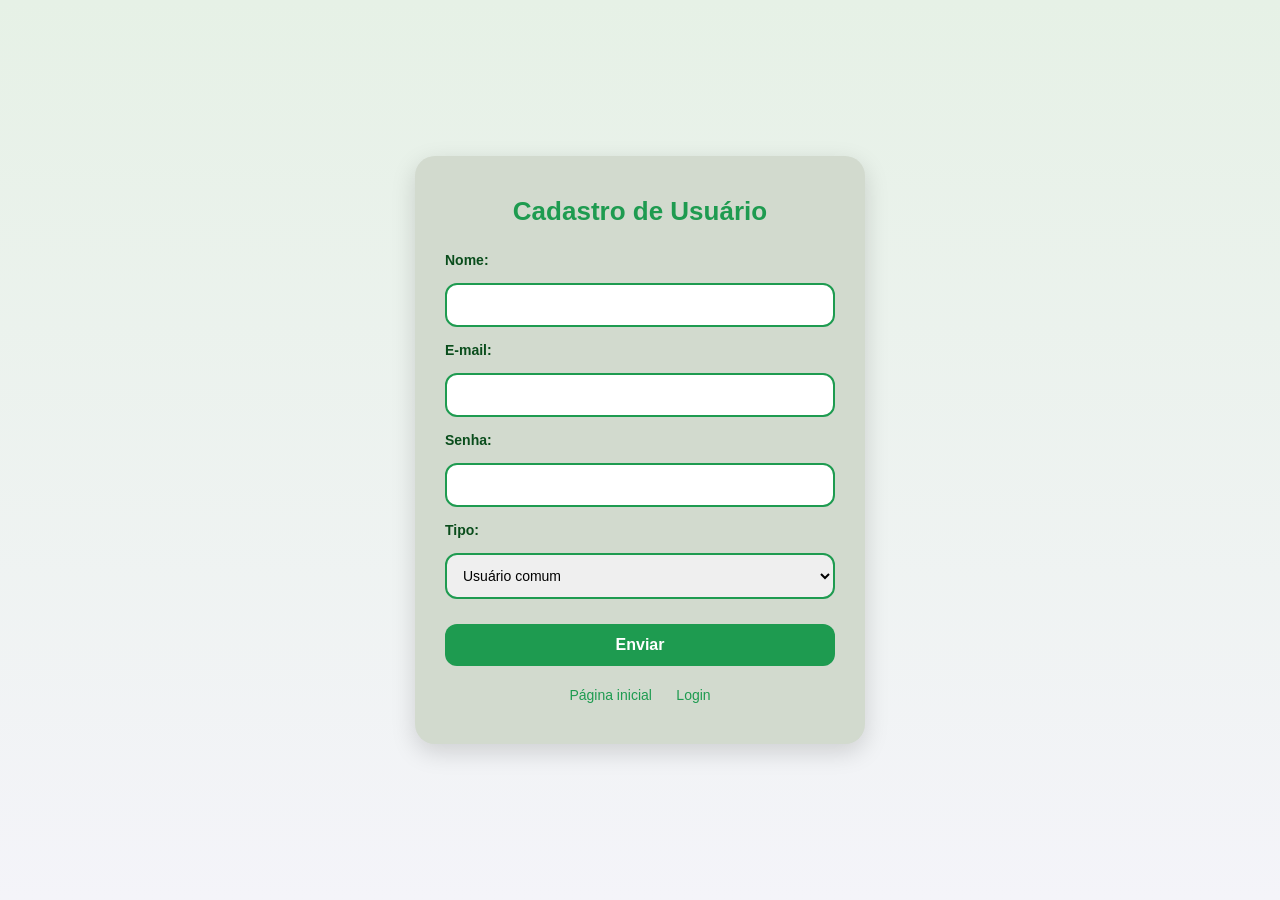
==== Cadastro.html @ 3d0028e6 "redefinir" ====
<!DOCTYPE html>
<html lang="pt-br">
<head>
  <meta charset="UTF-8">
  <title>Adicionar Usuário - Eco Luxo</title>
  <link rel="stylesheet" href="style.css">
  <style>
    * {
      margin: 0;
      padding: 0;
      box-sizing: border-box;
      font-family: 'Segoe UI', sans-serif;
    }

    body {
      background: linear-gradient(to bottom, #e6f1e6, #f4f4f9);
      display: flex;
      flex-direction: column;
      min-height: 100vh;
      align-items: center;
      justify-content: center;
    }

    .container {
      background: #d2dace;
      padding: 40px 30px;
      border-radius: 20px;
      box-shadow: 0 8px 25px rgba(0,0,0,0.15);
      width: 100%;
      max-width: 450px;
      transition: transform 0.3s, box-shadow 0.3s;
    }

    .container:hover {
      transform: translateY(-5px);
      box-shadow: 0 12px 35px rgba(0,0,0,0.2);
    }

    h2 {
      text-align: center;
      margin-bottom: 25px;
      color: #1e9b50;
      font-size: 26px;
    }

    form {
      display: flex;
      flex-direction: column;
      gap: 15px;
    }

    label {
      font-weight: bold;
      font-size: 14px;
      color: #0a4d1c;
    }

    input, select {
      padding: 12px;
      border: 2px solid #1e9b50;
      border-radius: 12px;
      font-size: 14px;
      outline: none;
      transition: border-color 0.3s, box-shadow 0.3s;
    }

    input:focus, select:focus {
      border-color: #0a4d1c;
      box-shadow: 0 0 8px rgba(30,155,80,0.4);
    }

    button {
      padding: 12px;
      background: #1e9b50;
      color: white;
      border: none;
      border-radius: 12px;
      font-size: 16px;
      font-weight: bold;
      cursor: pointer;
      transition: background 0.3s, transform 0.2s, box-shadow 0.3s;
      margin-top: 10px;
    }

    button:hover {
      background: #0a4d1c;
      transform: scale(1.05);
      box-shadow: 0 6px 18px rgba(0,0,0,0.2);
    }

    .links {
      text-align: center;
      margin-top: 20px;
    }

    .links a {
      margin: 0 10px;
      color: #1e9b50;
      text-decoration: none;
      font-size: 14px;
      transition: color 0.3s;
    }

    .links a:hover {
      color: #0a4d1c;
    }

    @media (max-width: 500px) {
      .container {
        padding: 30px 20px;
      }
      h2 {
        font-size: 22px;
      }
      button {
        font-size: 15px;
      }
    }
  </style>
</head>

<body>
  <div class="container">
    <h2>Cadastro de Usuário</h2>
    <form action="uploadUsuarios.php" method="post">
      <label for="nome">Nome:</label>
      <input type="text" id="nome" name="nome" required>

      <label for="email">E-mail:</label>
      <input type="email" id="email" name="email" required>

      <label for="senha">Senha:</label>
      <input type="password" id="senha" name="senha" required>

      <label for="admin">Tipo:</label>
      <select id="admin" name="admin">
        <option value="0">Usuário comum</option>
      </select>

      <button type="submit">Enviar</button>
    </form>

    <div class="links">
      <a href="index.html">Página inicial</a>
      <a href="login.html">Login</a>
    </div>
  </div>
</body>
</html>
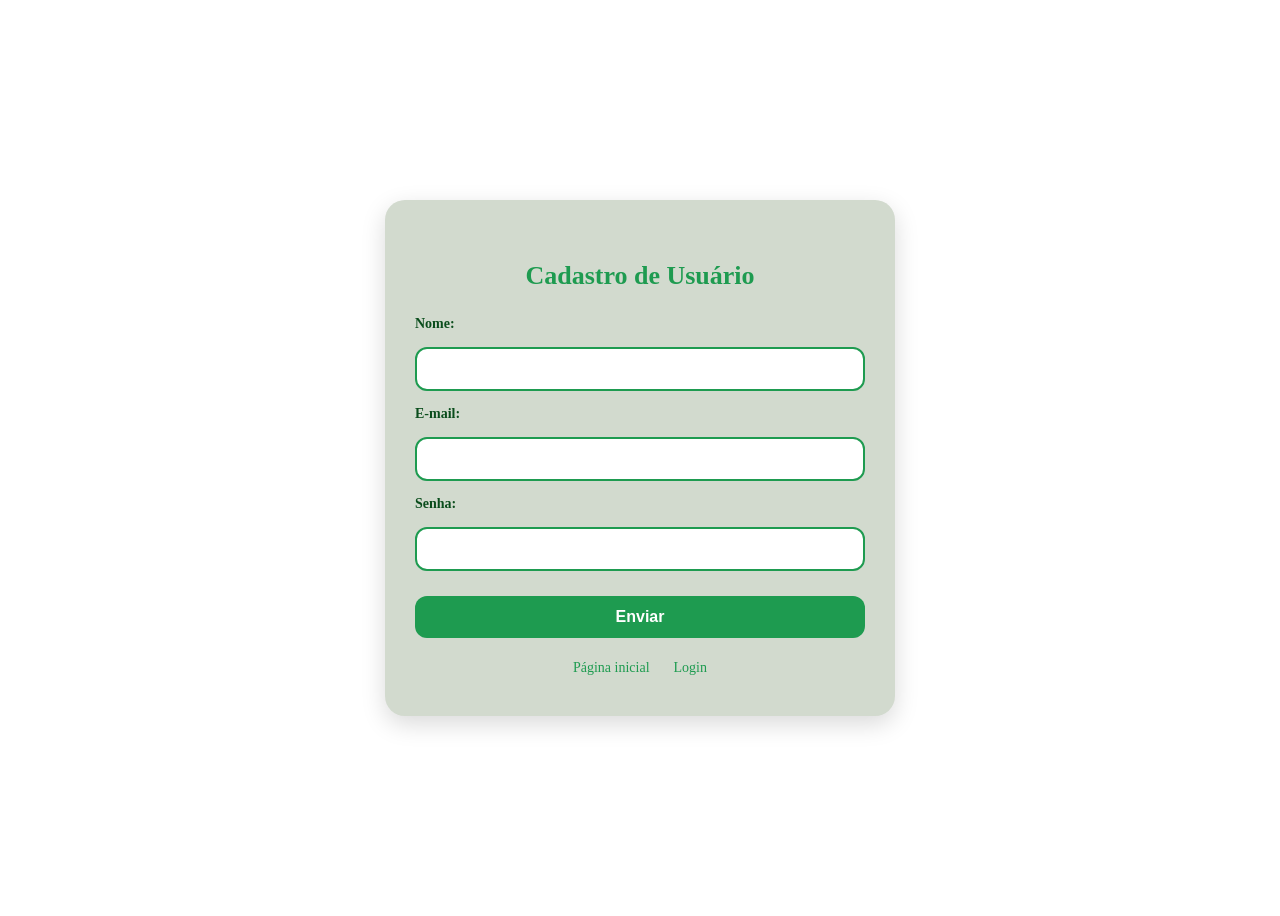
==== commit 06d7b656: "Merge branch 'main' of https://github.com/Giohpx/Ecommerce" ====
--- a/Cadastro.html
+++ b/Cadastro.html
@@ -3,126 +3,16 @@
 <head>
   <meta charset="UTF-8">
   <title>Adicionar Usuário - Eco Luxo</title>
-  <link rel="stylesheet" href="style.css">
-  <style>
-    * {
-      margin: 0;
-      padding: 0;
-      box-sizing: border-box;
-      font-family: 'Segoe UI', sans-serif;
-    }
-
-    body {
-      background: linear-gradient(to bottom, #e6f1e6, #f4f4f9);
-      display: flex;
-      flex-direction: column;
-      min-height: 100vh;
-      align-items: center;
-      justify-content: center;
-    }
-
-    .container {
-      background: #d2dace;
-      padding: 40px 30px;
-      border-radius: 20px;
-      box-shadow: 0 8px 25px rgba(0,0,0,0.15);
-      width: 100%;
-      max-width: 450px;
-      transition: transform 0.3s, box-shadow 0.3s;
-    }
-
-    .container:hover {
-      transform: translateY(-5px);
-      box-shadow: 0 12px 35px rgba(0,0,0,0.2);
-    }
-
-    h2 {
-      text-align: center;
-      margin-bottom: 25px;
-      color: #1e9b50;
-      font-size: 26px;
-    }
-
-    form {
-      display: flex;
-      flex-direction: column;
-      gap: 15px;
-    }
-
-    label {
-      font-weight: bold;
-      font-size: 14px;
-      color: #0a4d1c;
-    }
-
-    input, select {
-      padding: 12px;
-      border: 2px solid #1e9b50;
-      border-radius: 12px;
-      font-size: 14px;
-      outline: none;
-      transition: border-color 0.3s, box-shadow 0.3s;
-    }
-
-    input:focus, select:focus {
-      border-color: #0a4d1c;
-      box-shadow: 0 0 8px rgba(30,155,80,0.4);
-    }
-
-    button {
-      padding: 12px;
-      background: #1e9b50;
-      color: white;
-      border: none;
-      border-radius: 12px;
-      font-size: 16px;
-      font-weight: bold;
-      cursor: pointer;
-      transition: background 0.3s, transform 0.2s, box-shadow 0.3s;
-      margin-top: 10px;
-    }
-
-    button:hover {
-      background: #0a4d1c;
-      transform: scale(1.05);
-      box-shadow: 0 6px 18px rgba(0,0,0,0.2);
-    }
-
-    .links {
-      text-align: center;
-      margin-top: 20px;
-    }
-
-    .links a {
-      margin: 0 10px;
-      color: #1e9b50;
-      text-decoration: none;
-      font-size: 14px;
-      transition: color 0.3s;
-    }
-
-    .links a:hover {
-      color: #0a4d1c;
-    }
-
-    @media (max-width: 500px) {
-      .container {
-        padding: 30px 20px;
-      }
-      h2 {
-        font-size: 22px;
-      }
-      button {
-        font-size: 15px;
-      }
-    }
-  </style>
+  <link rel="stylesheet" href="styleCadastro.css">
+ 
+   
 </head>
 
 <body>
   <div class="container">
     <h2>Cadastro de Usuário</h2>
-    <form action="uploadUsuarios.php" method="post">
+    
+    <form id="CadastroForm">
       <label for="nome">Nome:</label>
       <input type="text" id="nome" name="nome" required>
 
@@ -131,11 +21,6 @@
 
       <label for="senha">Senha:</label>
       <input type="password" id="senha" name="senha" required>
-
-      <label for="admin">Tipo:</label>
-      <select id="admin" name="admin">
-        <option value="0">Usuário comum</option>
-      </select>
 
       <button type="submit">Enviar</button>
     </form>
--- a/styleCadastro.css
+++ b/styleCadastro.css
@@ -0,0 +1,176 @@
+ body {
+     
+      background-image: url('imgsEcomerce/SITE\ EcoLuxo\ \(1\).png'); 
+      display: flex;
+      flex-direction: column;
+      min-height: 100vh;
+      align-items: center;
+      justify-content: center;
+    }
+
+    .container {
+      background: #d2dace;
+      padding: 40px 30px;
+      border-radius: 20px;
+      box-shadow: 0 8px 25px rgba(0,0,0,0.15);
+      width: 100%;
+      max-width: 450px;
+      transition: transform 0.3s, box-shadow 0.3s;
+    }
+
+    .container:hover {
+      transform: translateY(-5px);
+      box-shadow: 0 12px 35px rgba(0,0,0,0.2);
+    }
+
+    h2 {
+      text-align: center;
+      margin-bottom: 25px;
+      color: #1e9b50;
+      font-size: 26px;
+    }
+
+    form {
+      display: flex;
+      flex-direction: column;
+      gap: 15px;
+    }
+
+    label {
+      font-weight: bold;
+      font-size: 14px;
+      color: #0a4d1c;
+    }
+
+    input, select {
+      padding: 12px;
+      border: 2px solid #1e9b50;
+      border-radius: 12px;
+      font-size: 14px;
+      outline: none;
+      transition: border-color 0.3s, box-shadow 0.3s;
+    }
+
+    input:focus, select:focus {
+      border-color: #0a4d1c;
+      box-shadow: 0 0 8px rgba(30,155,80,0.4);
+    }
+
+    button {
+      padding: 12px;
+      background: #1e9b50;
+      color: white;
+      border: none;
+      border-radius: 12px;
+      font-size: 16px;
+      font-weight: bold;
+      cursor: pointer;
+      transition: background 0.3s, transform 0.2s, box-shadow 0.3s;
+      margin-top: 10px;
+    }
+
+    button:hover {
+      background: #0a4d1c;
+      transform: scale(1.05);
+      box-shadow: 0 6px 18px rgba(0,0,0,0.2);
+    }
+
+    .links {
+      text-align: center;
+      margin-top: 20px;
+    }
+
+    .links a {
+      margin: 0 10px;
+      color: #1e9b50;
+      text-decoration: none;
+      font-size: 14px;
+      transition: color 0.3s;
+    }
+
+    .links a:hover {
+      color: #0a4d1c;
+    }
+@media (max-width: 980px) {
+  .container {
+    max-width: 90%;
+    padding: 60px 40px;
+    min-height: 700px;
+  }
+
+  h2 {
+    font-size: 32px;
+  }
+
+  input, select, button {
+    font-size: 18px;
+    padding: 16px;
+  }
+
+  .links a {
+    font-size: 16px;
+  }
+}
+
+@media (max-width: 768px) {
+  .container {
+    max-width: 95%;
+    padding: 70px 35px;
+    min-height: 750px;
+  }
+
+  h2 {
+    font-size: 34px;
+  }
+
+  input, select, button {
+    font-size: 18px;
+    padding: 18px;
+  }
+
+  .links a {
+    font-size: 16px;
+  }
+}
+
+@media (max-width: 500px) {
+  .container {
+    max-width: 98%;
+    padding: 80px 30px;
+    min-height: 800px;
+  }
+
+  h2 {
+    font-size: 36px;
+  }
+
+  input, select, button {
+    font-size: 20px;
+    padding: 20px;
+  }
+
+  .links a {
+    font-size: 17px;
+  }
+}
+
+@media (max-width: 350px) {
+  .container {
+    max-width: 100%;
+    padding: 90px 20px;
+    min-height: 850px;
+  }
+
+  h2 {
+    font-size: 38px;
+  }
+
+  input, select, button {
+    font-size: 22px;
+    padding: 22px;
+  }
+
+  .links a {
+    font-size: 18px;
+  }
+}
